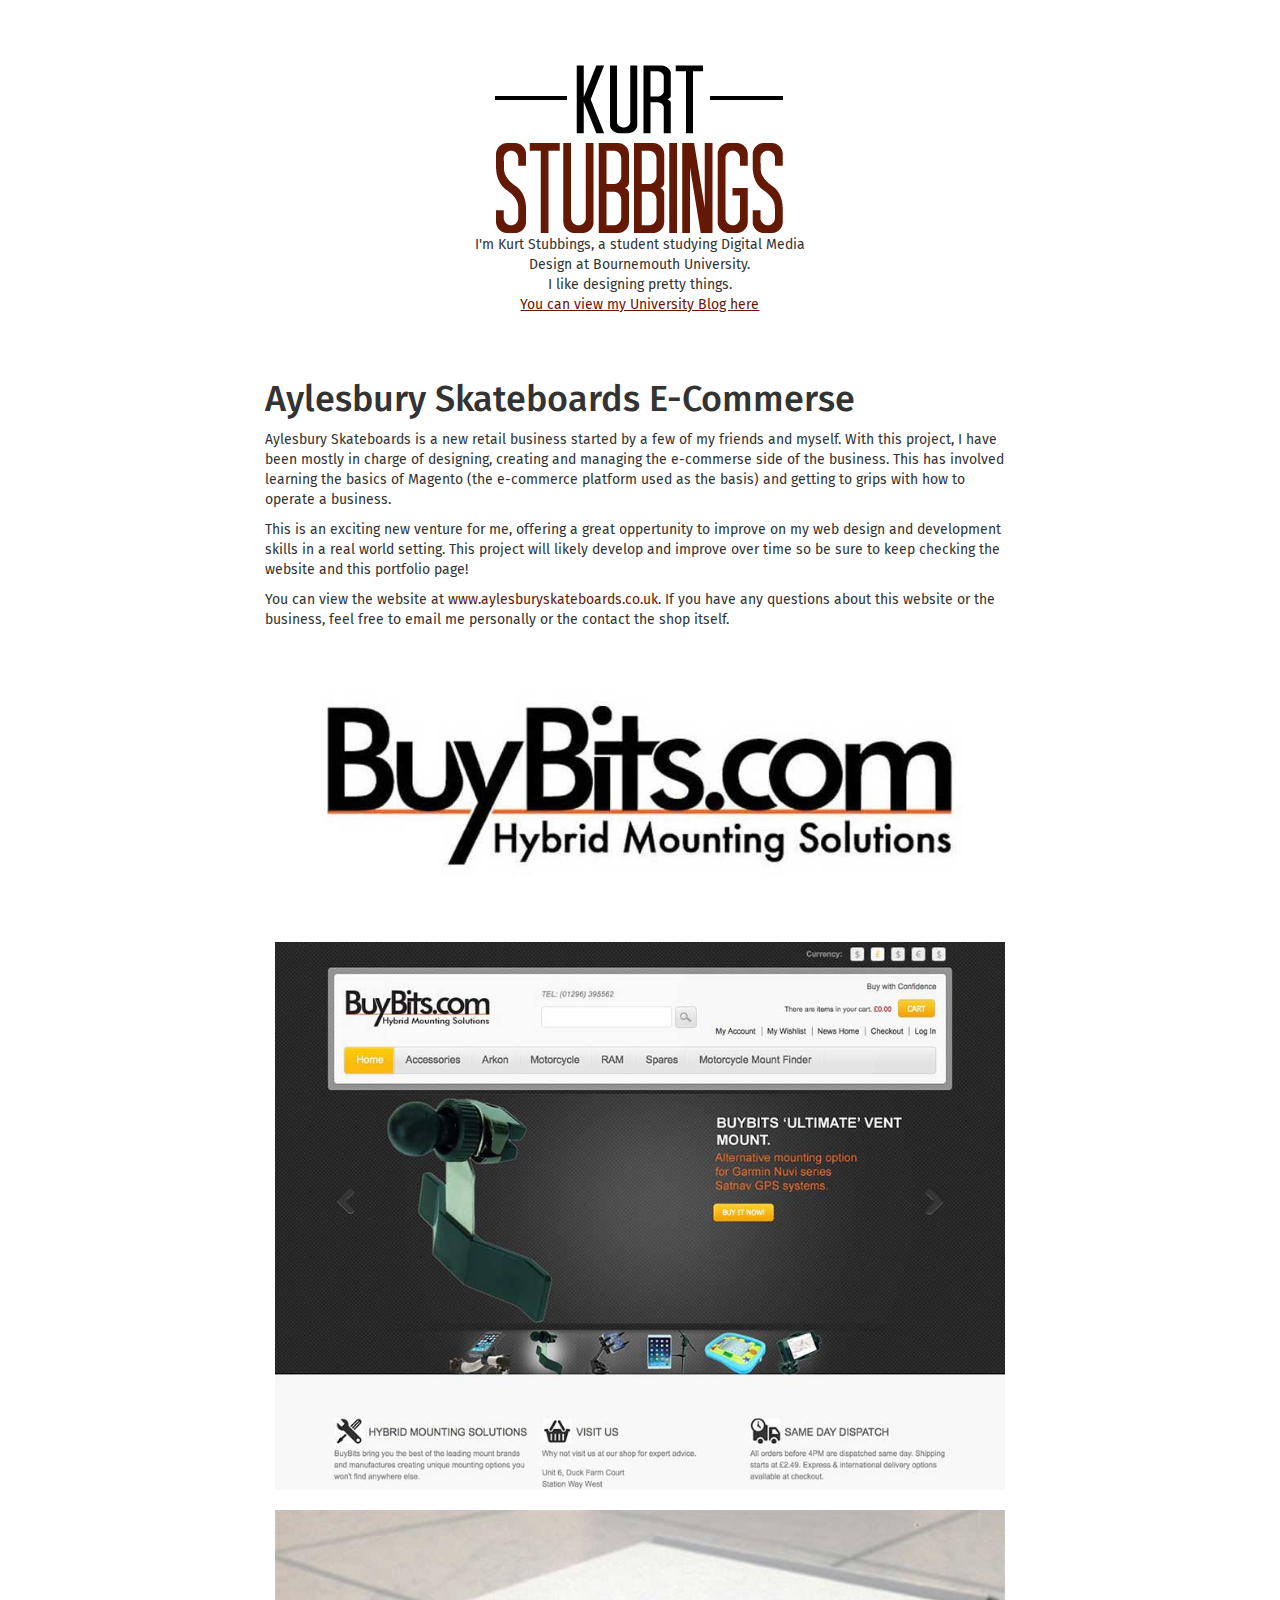
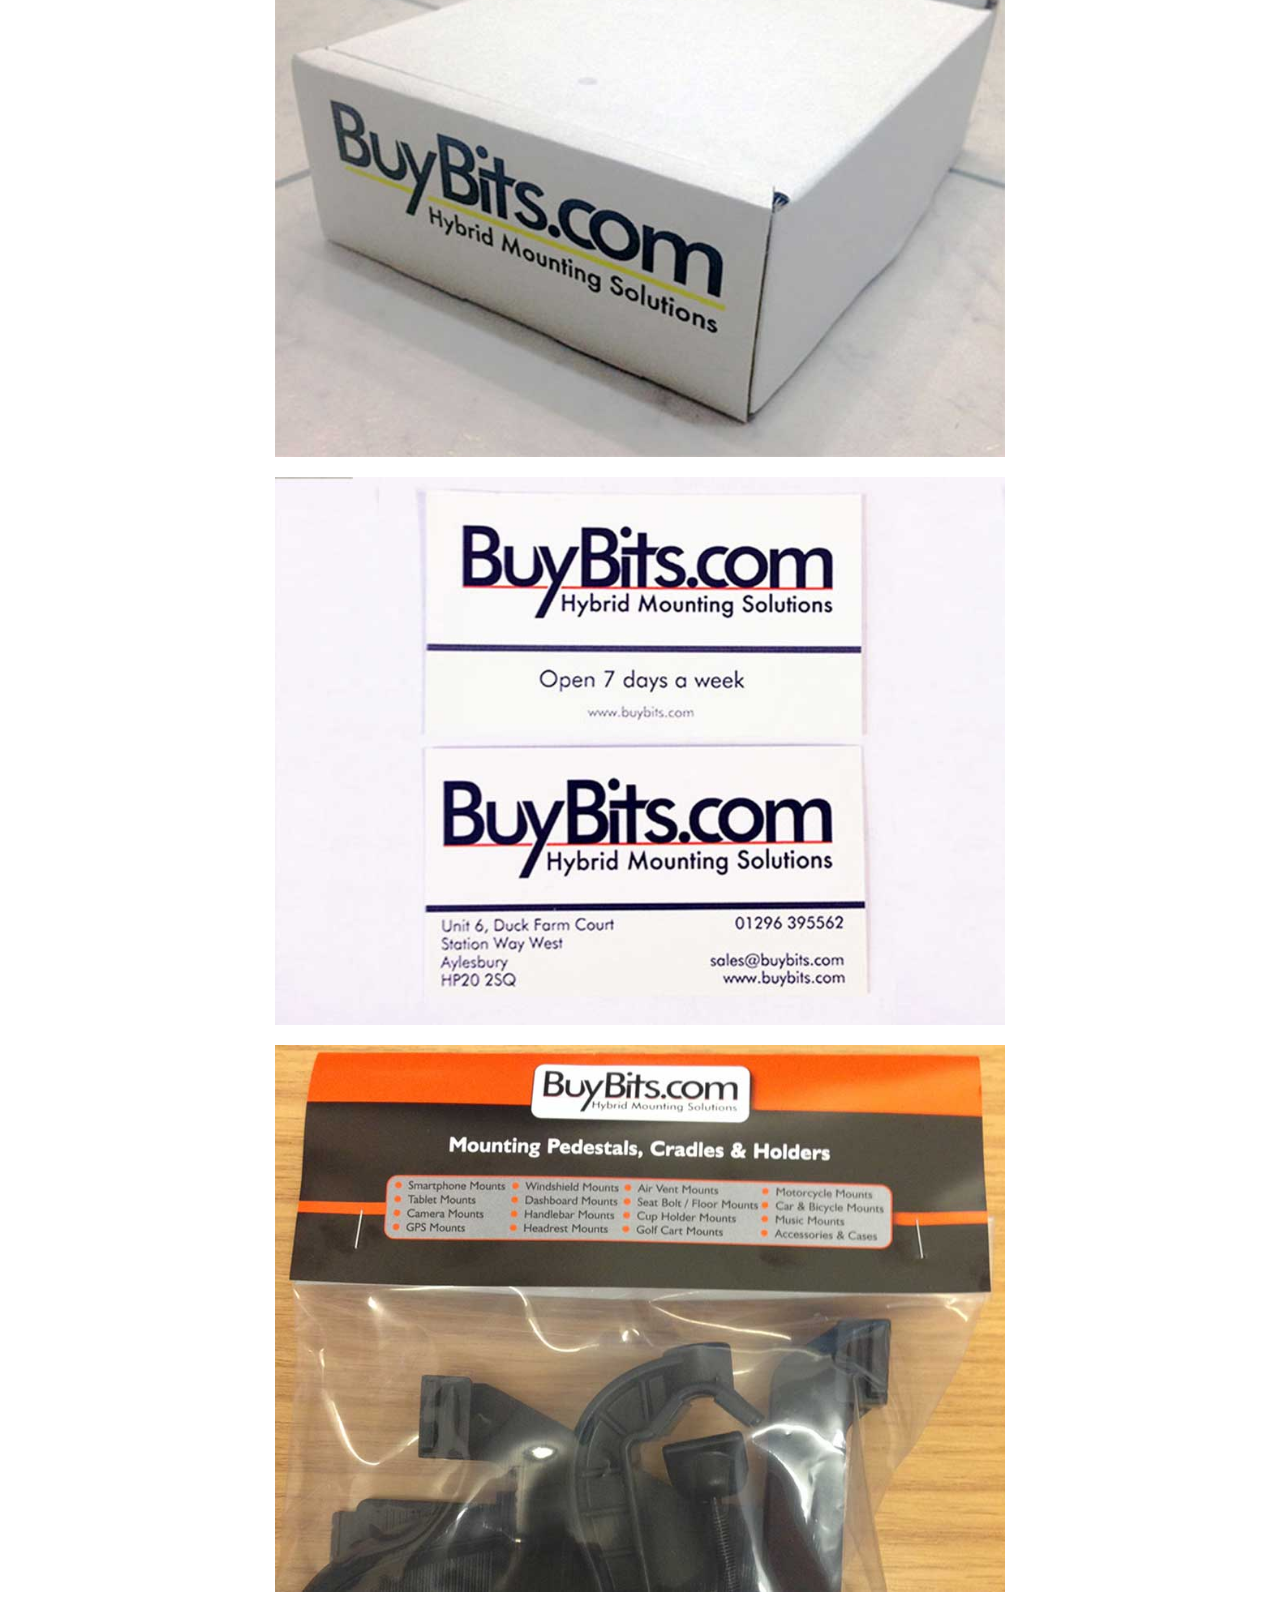
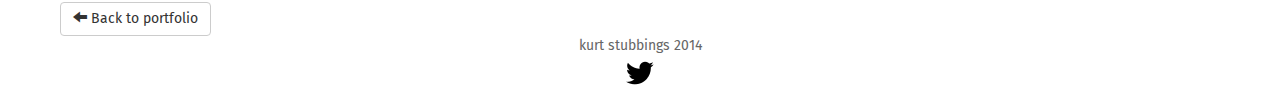
==== aylesburyskateboards.html @ d7310483 "started the ASB page, need to finish it when i can be bothered" ====
<!DOCTYPE html>
<html>

<head>
    <meta charset="utf-8">
    <title>Kurt Stubbings | BuyBits Logo</title>
    <meta name="viewport" content="width=device-width, initial-scale=1.0">
    <meta name="description" content="Kurt Stubbings Digital Media Design Portfolio">
    <meta name="author" content="Kurt Stubbings">



    <script type="text/javascript" src="http://cdnjs.cloudflare.com/ajax/libs/jquery/2.0.3/jquery.min.js"></script>
    <script type="text/javascript" src="http://netdna.bootstrapcdn.com/bootstrap/3.2.0/js/bootstrap.min.js"></script>

    <link href="css/bootstrap.min.css" rel="stylesheet">
    <link href="css/portfolio.css" rel="stylesheet">
    <link href="css/css.css" rel="stylesheet">
    <link href="css/magnific-popup.css" rel="stylesheet">
    <link href='http://fonts.googleapis.com/css?family=Fira+Sans:300,400,500,700' rel='stylesheet' type='text/css'>
</head>

<body>
    <div class="container">
        <div class="row" id="header">
            <div class="col-md-12">
                <a href="index.html">
                    <img src="images/logo.png" class="center-block img-responsive">
                </a>
                <div class="row">
                    <div class="col-md-4 col-md-offset-4">
                        <p class="text-center">I'm Kurt Stubbings, a student studying Digital Media Design at Bournemouth University.
                            <br>I like designing pretty things.
                            <br><a href="http://kurtstubbings.com/blog/" target="_blank" style="color: #641905; text-decoration: underline">You can view my University Blog here</a>
                        </p>
                    </div>
                </div>
            </div>
        </div>
        <!-- close page header -->

        <div class="row">
            <div class="col-sm-10 col-sm-offset-1 col-md-10 col-md-offset-1 col-lg-8 col-lg-offset-2 portfolioTitle">
                <h1>Aylesbury Skateboards E-Commerse</h1>
                <p>Aylesbury Skateboards is a new retail business started by a few of my friends and myself. With this project, I have been mostly in charge of designing, creating and managing the e-commerse side of the business. This has involved learning the basics of Magento (the e-commerce platform used as the basis) and getting to grips with how to operate a business.</p>
                <p>This is an exciting new venture for me, offering a great oppertunity to improve on my web design and development skills in a real world setting. This project will likely develop and improve over time so be sure to keep checking the website and this portfolio page!</p>
                <p>You can view the website at <a href="http://www.aylesburyskateboards.co.uk" target="_blank">www.aylesburyskateboards.co.uk</a>. If you have any questions about this website or the business, feel free to email me personally or the contact the shop itself.</p>
            </div>
        </div>
        <div class="row">
            <div class="col-sm-10 col-sm-offset-1 col-md-10 col-md-offset-1 col-lg-8 col-lg-offset-2">
                <img src="images/buybits/1.jpg" class="folioImg center-block img-responsive">
                <img src="images/buybits/2.jpg" class="folioImg center-block img-responsive">
                <img src="images/buybits/3.jpg" class="folioImg center-block img-responsive">
                <img src="images/buybits/4.jpg" class="folioImg center-block img-responsive">
                <img src="images/buybits/5.jpg" class="folioImg center-block img-responsive">
            </div>
        </div>
        <div class="row">
            <a type="button" class="btn btn-default backButton" aria-label="Left Align" href="index.html">
                <span class="glyphicon glyphicon-arrow-left" aria-hidden="true"></span> Back to portfolio
            </a>
        </div>
        <div class="col-md-12" id="footer">
            <p>kurt stubbings 2014</p>
            <a href="http://www.twitter.com/kuuurttyy">
                <img src="images/twitterIcon.png">
            </a>
        </div>
    </div>
</body>

</html>
---- css/portfolio.css ----
#main {
    overflow: hidden;
}
/**
 * Grid items animation
 */

.wookmark-placeholder {
    -webkit-transition: all 0.3s ease-out;
    -moz-transition: all 0.3s ease-out;
    -o-transition: all 0.3s ease-out;
    transition: all 0.3s ease-out;
}
/** General page styling **/

html, body {
    background-color: #fff;
    font-family: "Fira Sans", "Helvetica Neue Light", "Helvetica Neue", Arial, sans-serif;
    font-size: 14px;
}
#main {
    margin: 30px 0;
    position: relative;
}
header h1 {
    text-align: center;
    font-size: 30px;
    font-weight: 200;
    margin: 30px 0 10px 0;
}
header p {
    text-align: center;
    font-size: 14px;
    color: #666666;
    margin: 0;
    font-weight: 200;
}
/**
 * Grid container
 */

#tiles {
    list-style-type: none;
    position: relative;
    /** Needed to ensure items are laid out relative to this container **/
    margin: 0;
    padding: 0;
}
/**
 * filters
 */

#filters {
    border-top: 1px #666666 solid;
    border-bottom: 1px #666666 solid;
}
#filters a {
    padding: 10px 0;
    border: none;
    -webkit-transition: all 0.3s ease-out;
    -moz-transition: all 0.3s ease-out;
    -o-transition: all 0.3s ease-out;
    transition: all 0.3s ease-out;
}
/**
 * Grid items
 */

#tiles li {
    width: 370px;
    /*background-color: #f1f1f1;
    border: none;
    border-radius: 5px;
    -moz-border-radius: 5px;
    -o-border-radius: 5px;
    -webkit-border-radius: 5px; */
    display: none;
    /** Hide items initially to avoid a flicker effect **/
    cursor: pointer;
    padding: 0;
    padding-bottom: 5px;
    -webkit-transition: all 0.3s ease-out;
    -moz-transition: all 0.3s ease-out;
    -o-transition: all 0.3s ease-out;
    transition: all 0.3s ease-out;
}
#tiles li.inactive {
    visibility: hidden;
    opacity: 0;
}
#tiles li img {
    display: block;
    width: 100%;
    height: auto;
    /* border: none;
    border-radius: 5px;
    -moz-border-radius: 5px;
    -o-border-radius: 5px;
    -webkit-border-radius: 5px; */
}
#tiles li a {
    position: relative;
    top: 0;
    -webkit-transition: all 0.3s ease-out;
    -moz-transition: all 0.3s ease-out;
    -o-transition: all 0.3s ease-out;
    transition: all 0.3s ease-out;
}
#tiles li a p{
    text-align: center;
    color: #fff;
    background:#641905;
    margin: 5px auto;
    font-size: 1.15em;
    padding: 2px;
}
#tiles li a:hover {
    top: 5px;
    text-decoration: none;
}

/**
 * Grid item text
 */

#tiles li p {
    color: #666;
    font-size: 13px;
    line-height: 20px;
    text-align: center;
    font-weight: 200;
    margin: 7px 0 2px 7px;
}
---- css/css.css ----
a {
    color: #641905;
}
#header {
    /* padding-bottom: 20px; */ 
    padding: 35px;
}
#footer {
    text-align: center;
    /*padding-bottom: 10px; */
    color: #666666;
}
#footer img {
    position: relative;
    top: -10px;
    -webkit-transition: all 0.3s ease-out;
    -moz-transition: all 0.3s ease-out;
    -o-transition: all 0.3s ease-out;
    transition: all 0.3s ease-out;
}
#footer img:hover {
    top: -15px;
}
.embed-container {
    position: relative;
    padding-bottom: 56.25%;
    height: 0;
    overflow: hidden;
    max-width: 100%;
    height: auto;
    margin: 10px;
}
.embed-container iframe,
.embed-container object,
.embed-container embed {
    position: absolute;
    top: 0;
    left: 0;
    width: 100%;
    height: 100%;
}
.folioImg {
    padding: 10px;
}
.portfolioBody p {
    font-size: 1.15em;
}
.backButton {
    position: relative;
    left: 5px;
    -webkit-transition: all 0.3s ease-out;
    -moz-transition: all 0.3s ease-out;
    -o-transition: all 0.3s ease-out;
    transition: all 0.3s ease-out;
}
.backButton:hover {
    left: 0px;
}


/*
#leftArrow {
    position: absolute;
    left: 0;
    top: 0;
    -webkit-transition: all 0.3s ease-out;
    -moz-transition: all 0.3s ease-out;
    -o-transition: all 0.3s ease-out;
    transition: all 0.3s ease-out;
}
#leftArrow:hover {
    left: -5px;
}
#rightArrow {
    position: absolute;
    right: 0;
    top: 0;
    -webkit-transition: all 0.3s ease-out;
    -moz-transition: all 0.3s ease-out;
    -o-transition: all 0.3s ease-out;
    transition: all 0.3s ease-out;
}
#rightArrow:hover {
    right: -5px;
}

.portfolioTitle {
    padding-bottom: 10px;
}
.portfolioTitle h1 {
    color: #641905;
}
.portfolioTitle img {
    width: 65%;
    padding-top: 20%;
}
*/
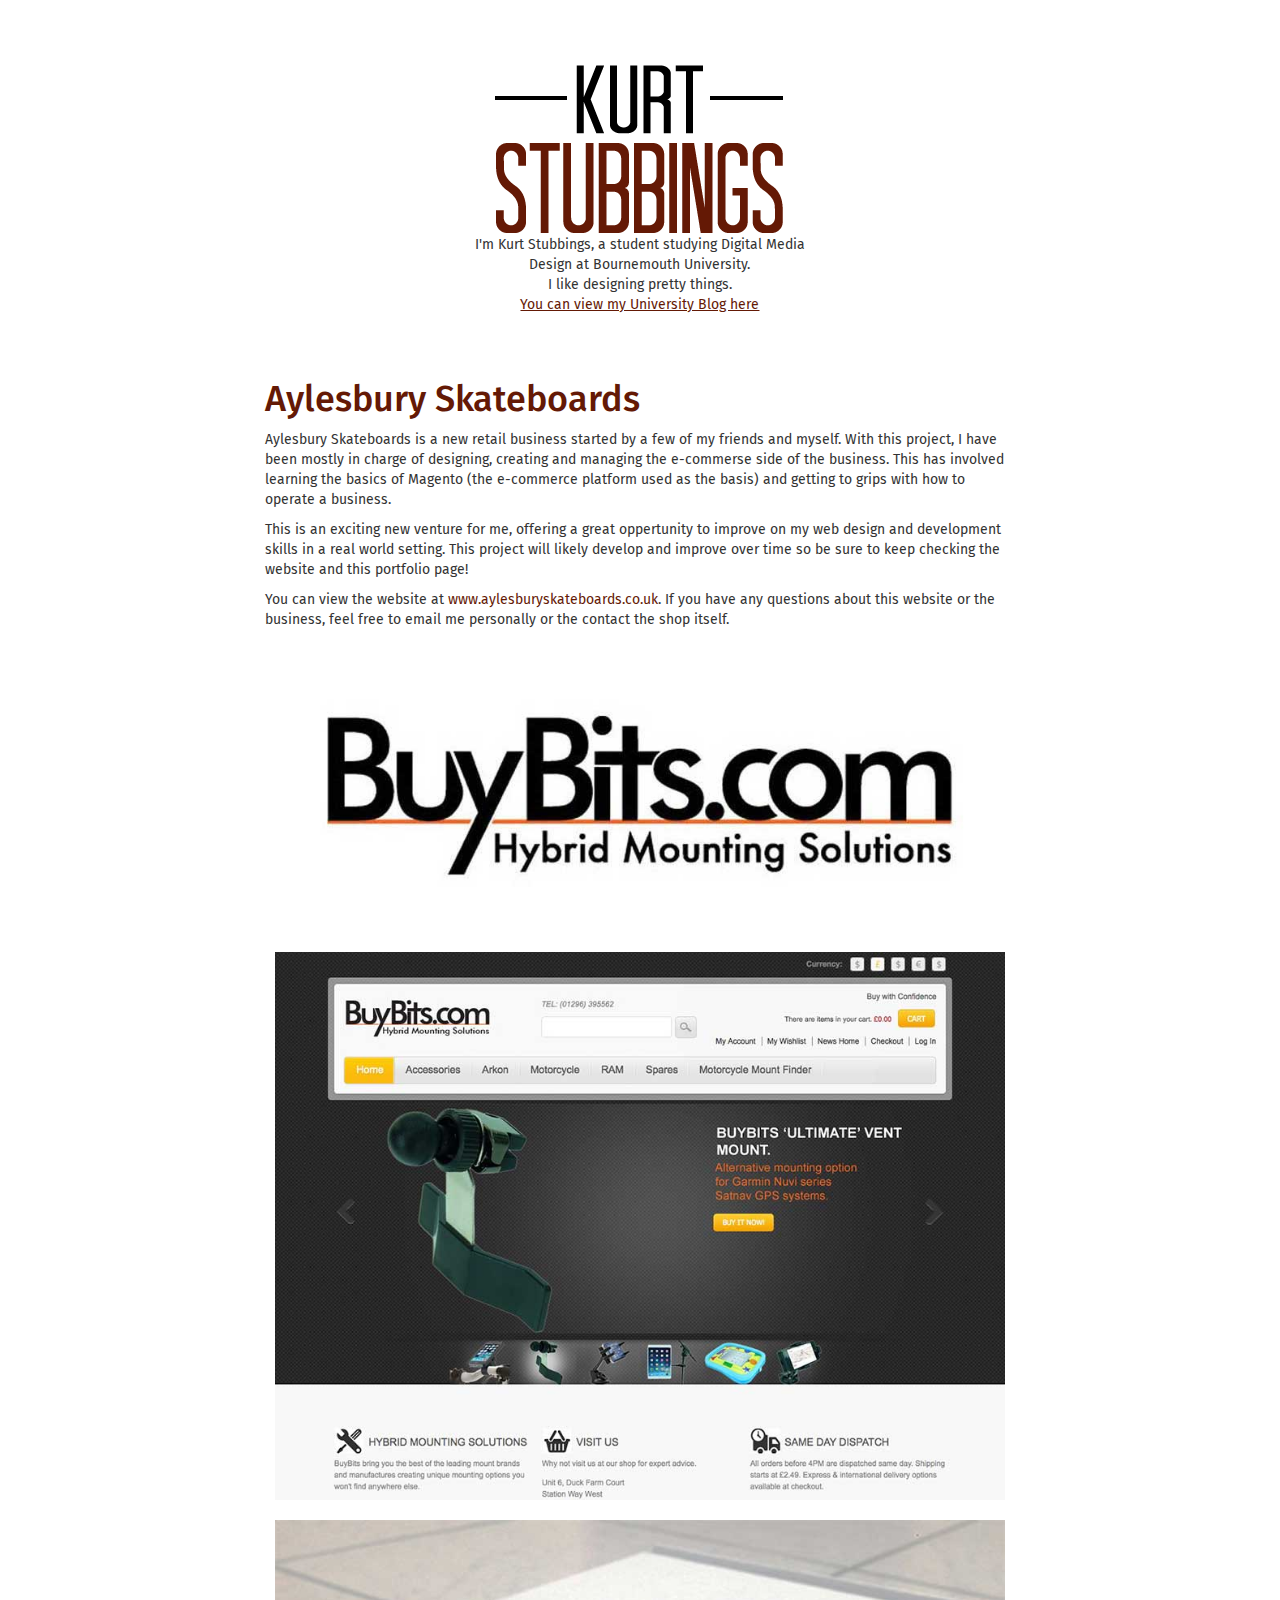
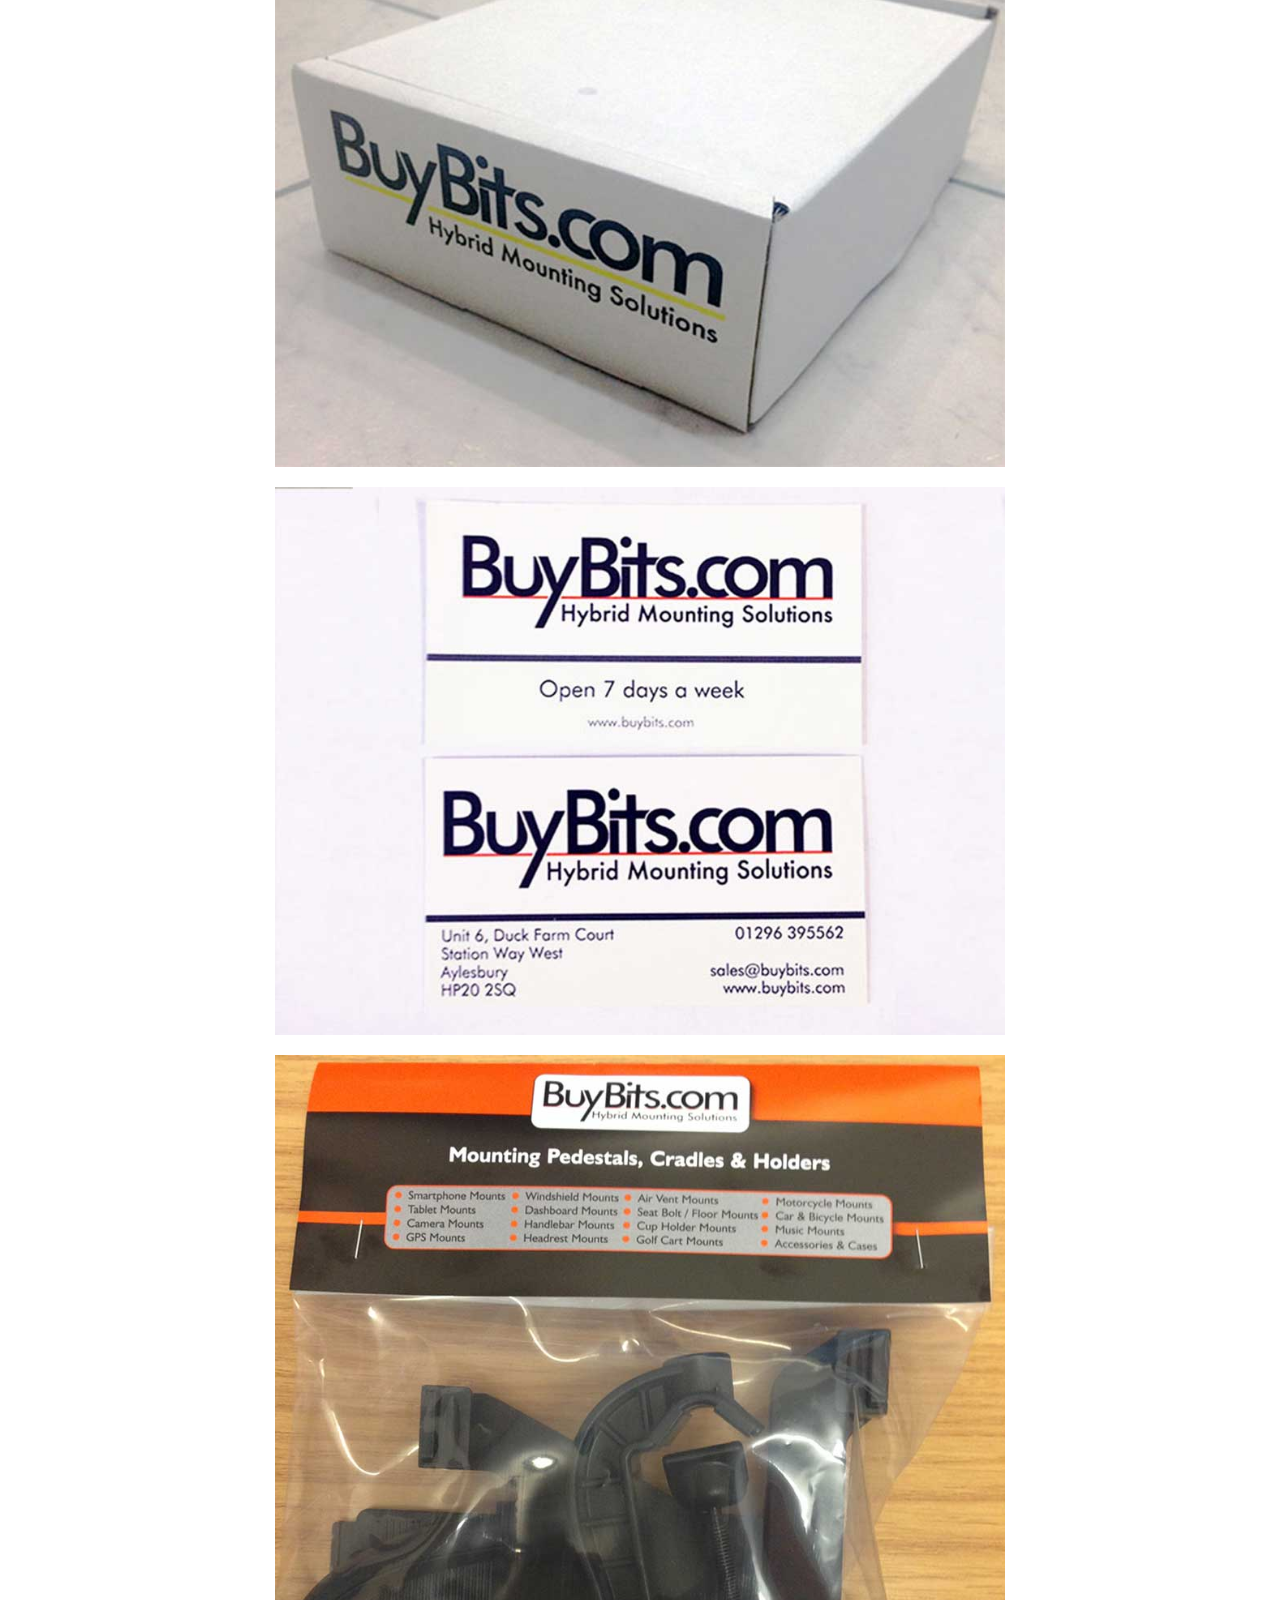
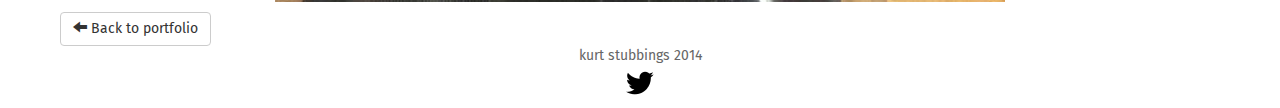
==== commit bf50166e: "converted font sizing to rems" ====
--- a/aylesburyskateboards.html
+++ b/aylesburyskateboards.html
@@ -41,7 +41,7 @@
 
         <div class="row">
             <div class="col-sm-10 col-sm-offset-1 col-md-10 col-md-offset-1 col-lg-8 col-lg-offset-2 portfolioTitle">
-                <h1>Aylesbury Skateboards E-Commerse</h1>
+                <h1>Aylesbury Skateboards</h1>
                 <p>Aylesbury Skateboards is a new retail business started by a few of my friends and myself. With this project, I have been mostly in charge of designing, creating and managing the e-commerse side of the business. This has involved learning the basics of Magento (the e-commerce platform used as the basis) and getting to grips with how to operate a business.</p>
                 <p>This is an exciting new venture for me, offering a great oppertunity to improve on my web design and development skills in a real world setting. This project will likely develop and improve over time so be sure to keep checking the website and this portfolio page!</p>
                 <p>You can view the website at <a href="http://www.aylesburyskateboards.co.uk" target="_blank">www.aylesburyskateboards.co.uk</a>. If you have any questions about this website or the business, feel free to email me personally or the contact the shop itself.</p>
--- a/css/css.css
+++ b/css/css.css
@@ -1,6 +1,38 @@
+/* ----- General page stuff ----- */
+
+html {
+    background-color: #fff;
+    font-size: 62.5%;
+}
+
+body {
+    font-family: "Fira Sans", "Helvetica Neue Light", "Helvetica Neue", "Arial", sans-serif;
+    font-size: 1.4rem;
+}
+#main {
+    margin: 30px 0;
+    position: relative;
+}
+header h1 {
+    text-align: center;
+    font-size: 3.0rem;
+    font-weight: 200;
+    margin: 30px 0 10px 0;
+}
+header p {
+    text-align: center;
+    font-size: 1.4rem;
+    color: #666666;
+    margin: 0;
+    font-weight: 200;
+}
+
 a {
     color: #641905;
 }
+
+/* ----- INDEX PAGE -----*/
+
 #header {
     /* padding-bottom: 20px; */ 
     padding: 35px;
@@ -21,29 +53,124 @@
 #footer img:hover {
     top: -15px;
 }
-.embed-container {
-    position: relative;
-    padding-bottom: 56.25%;
-    height: 0;
+
+#main {
     overflow: hidden;
-    max-width: 100%;
+}
+/* ----- Grid items animation -----*/
+
+/*
+.wookmark-placeholder {
+    -webkit-transition: all 0.3s ease-out;
+    -moz-transition: all 0.3s ease-out;
+    -o-transition: all 0.3s ease-out;
+    transition: all 0.3s ease-out;
+}
+*/
+
+/* ----- Portfolio Grid container ----- */
+
+#tiles {
+    list-style-type: none;
+    position: relative;
+    /** Needed to ensure items are laid out relative to this container **/
+    margin: 0;
+    padding: 0;
+}
+
+/* ----- Portfolio Filters ----- */
+
+#filters {
+    border-top: 1px #666666 solid;
+    border-bottom: 1px #666666 solid;
+}
+#filters a {
+    padding: 10px 0;
+    border: none;
+    -webkit-transition: all 0.3s ease-out;
+    -moz-transition: all 0.3s ease-out;
+    -o-transition: all 0.3s ease-out;
+    transition: all 0.3s ease-out;
+}
+/* ----- Grid items ----- */
+
+#tiles li {
+    width: 370px;
+    /*background-color: #f1f1f1;
+    border: none;
+    border-radius: 5px;
+    -moz-border-radius: 5px;
+    -o-border-radius: 5px;
+    -webkit-border-radius: 5px; */
+    display: none;
+    /** Hide items initially to avoid a flicker effect **/
+    cursor: pointer;
+    padding: 0;
+    padding-bottom: 5px;
+    -webkit-transition: all 0.3s ease-out;
+    -moz-transition: all 0.3s ease-out;
+    -o-transition: all 0.3s ease-out;
+    transition: all 0.3s ease-out;
+}
+#tiles li.inactive {
+    visibility: hidden;
+    opacity: 0;
+}
+#tiles li img {
+    display: block;
+    width: 100%;
     height: auto;
+    /* border: none;
+    border-radius: 5px;
+    -moz-border-radius: 5px;
+    -o-border-radius: 5px;
+    -webkit-border-radius: 5px; */
+}
+#tiles li a {
+    position: relative;
+    top: 0;
+    -webkit-transition: all 0.3s ease-out;
+    -moz-transition: all 0.3s ease-out;
+    -o-transition: all 0.3s ease-out;
+    transition: all 0.3s ease-out;
+}
+#tiles li a p{
+    text-align: center;
+    color: #fff;
+    background:#641905;
+    margin: 5px auto;
+    font-size: 1.4rem ; /*1.15em*/
+    padding: 2px;
+}
+#tiles li a:hover {
+    top: 5px;
+    text-decoration: none;
+}
+
+/* ----- Grid item text ----- */
+
+#tiles li p {
+    color: #666;
+    font-size: 1.3rem;
+    line-height: 20px;
+    text-align: center;
+    font-weight: 200;
+    margin: 7px 0 2px 7px;
+}
+
+/* ----- PORTFOLIO PAGES ----- */
+
+/* Embedded videos */
+.embed-responsive {
     margin: 10px;
 }
-.embed-container iframe,
-.embed-container object,
-.embed-container embed {
-    position: absolute;
-    top: 0;
-    left: 0;
-    width: 100%;
-    height: 100%;
-}
+
+/* Page Styles */
 .folioImg {
     padding: 10px;
 }
 .portfolioBody p {
-    font-size: 1.15em;
+    font-size: 1.4rem;
 }
 .backButton {
     position: relative;
@@ -58,7 +185,7 @@
 }
 
 
-/*
+
 #leftArrow {
     position: absolute;
     left: 0;
@@ -94,4 +221,3 @@
     width: 65%;
     padding-top: 20%;
 }
-*/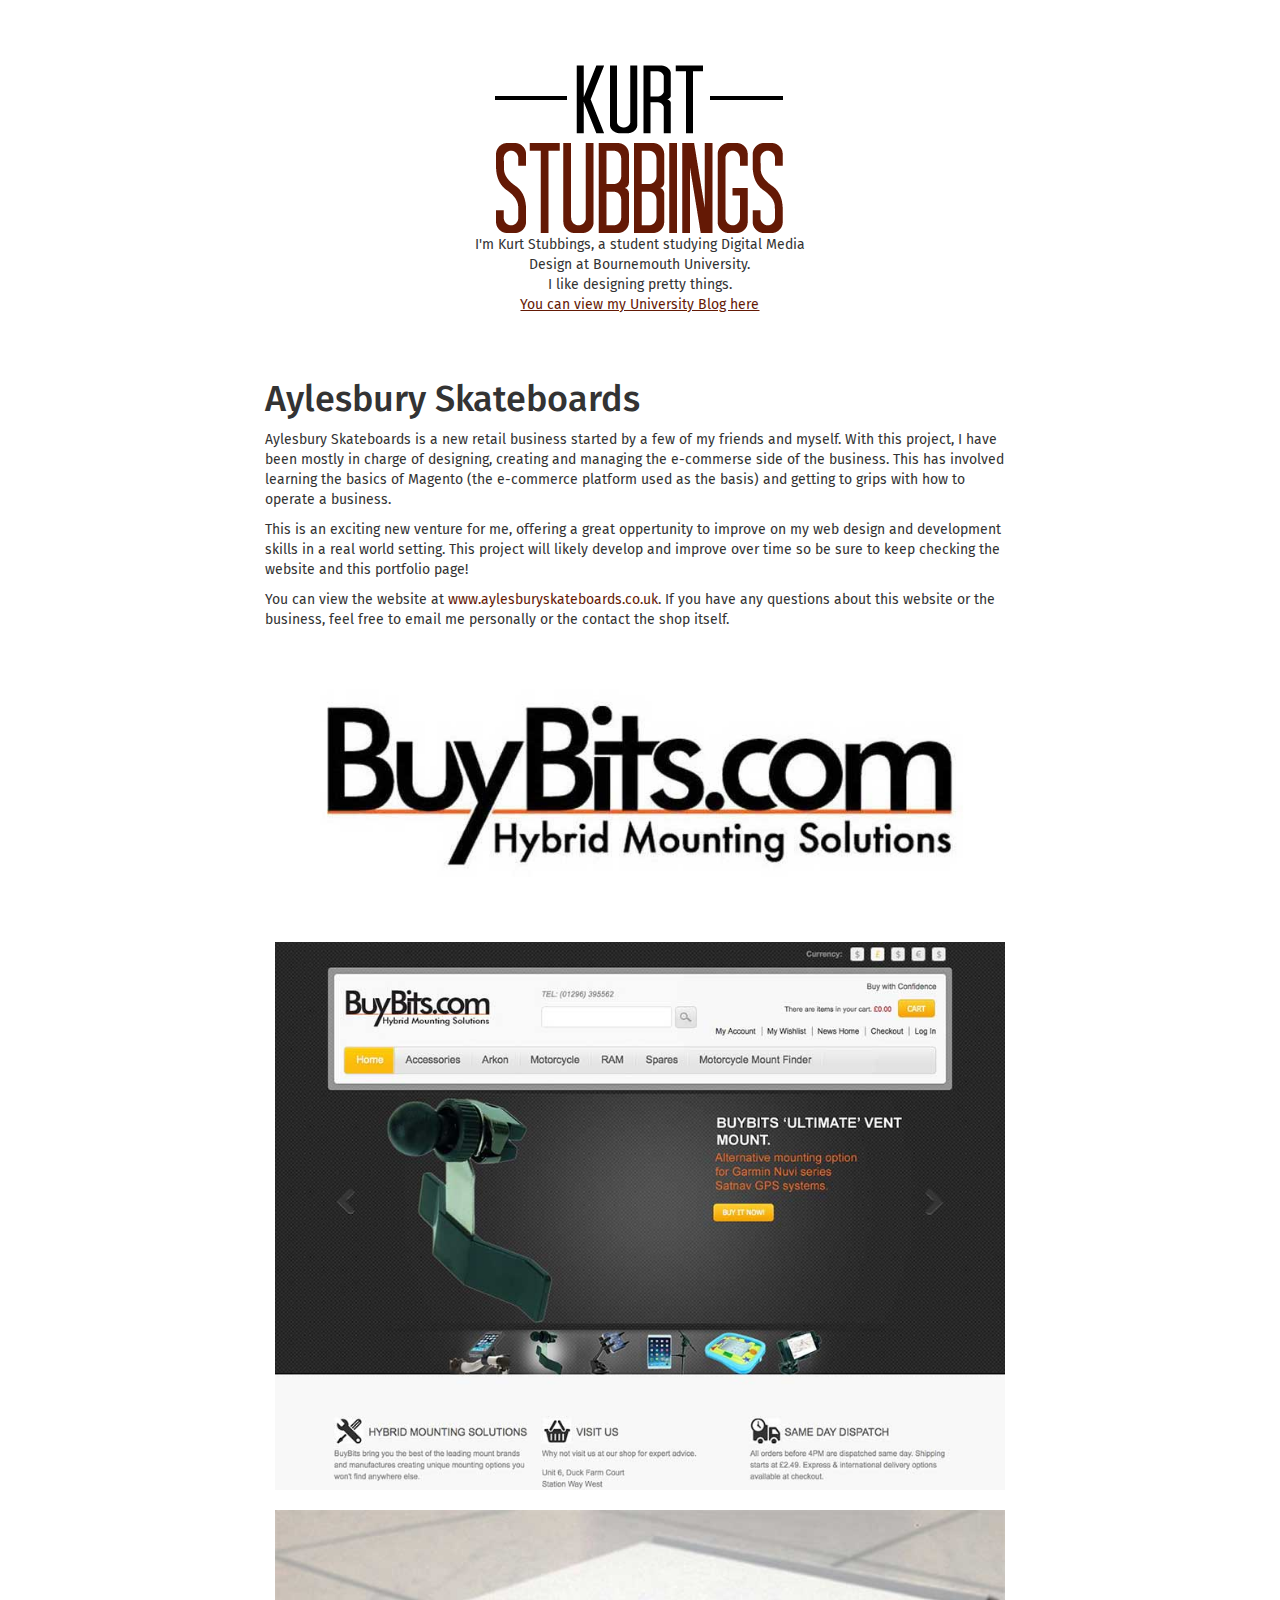
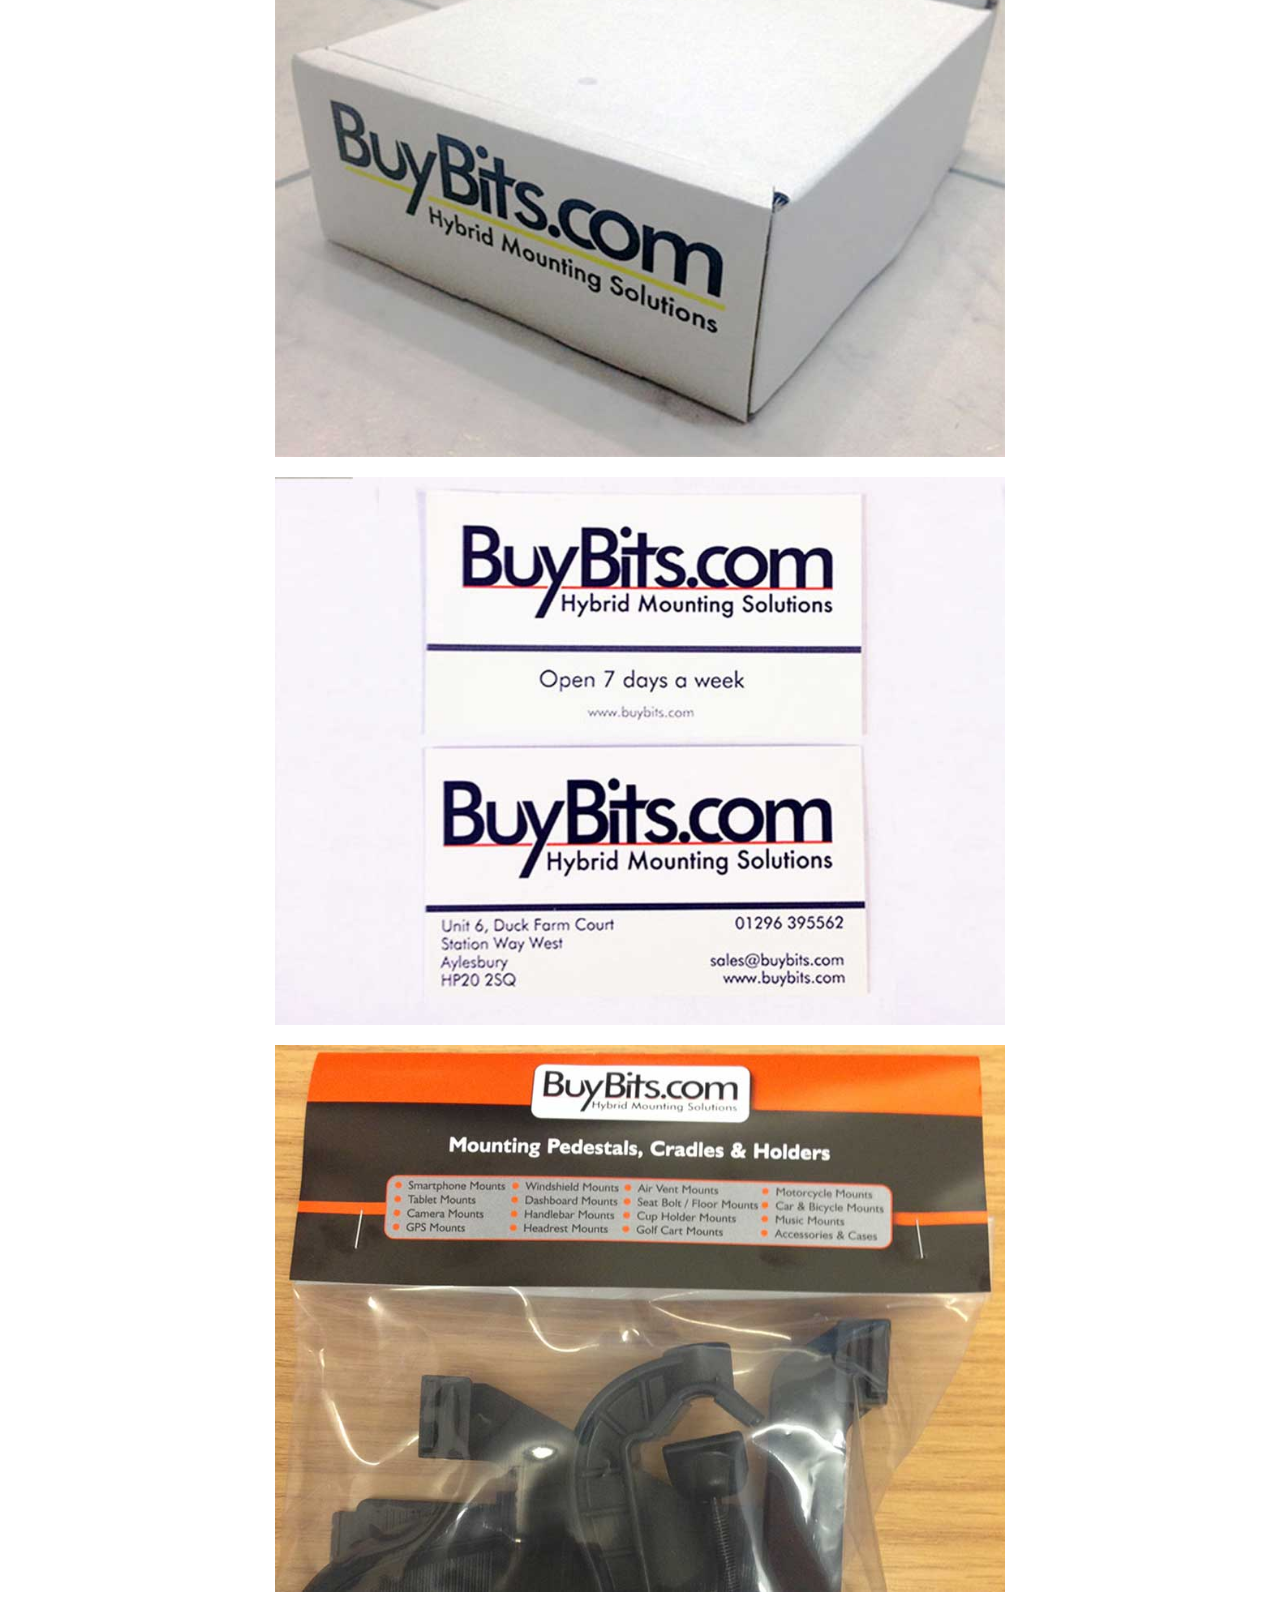
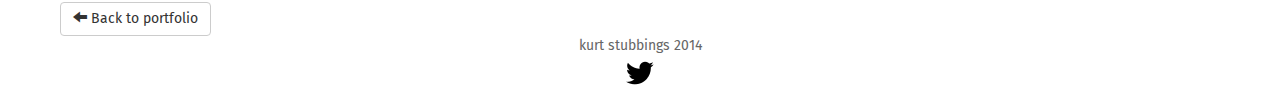
==== commit 84c21ccd: "commit before probably messing everything up by implimenting sass" ====
--- a/aylesburyskateboards.html
+++ b/aylesburyskateboards.html
@@ -8,15 +8,11 @@
     <meta name="description" content="Kurt Stubbings Digital Media Design Portfolio">
     <meta name="author" content="Kurt Stubbings">
 
-
-
     <script type="text/javascript" src="http://cdnjs.cloudflare.com/ajax/libs/jquery/2.0.3/jquery.min.js"></script>
     <script type="text/javascript" src="http://netdna.bootstrapcdn.com/bootstrap/3.2.0/js/bootstrap.min.js"></script>
 
     <link href="css/bootstrap.min.css" rel="stylesheet">
-    <link href="css/portfolio.css" rel="stylesheet">
     <link href="css/css.css" rel="stylesheet">
-    <link href="css/magnific-popup.css" rel="stylesheet">
     <link href='http://fonts.googleapis.com/css?family=Fira+Sans:300,400,500,700' rel='stylesheet' type='text/css'>
 </head>
 
--- a/css/css.css
+++ b/css/css.css
@@ -10,8 +10,8 @@
     font-size: 1.4rem;
 }
 #main {
-    margin: 30px 0;
-    position: relative;
+    margin: 30px 0; 
+    position: relative; 
 }
 header h1 {
     text-align: center;
@@ -57,17 +57,15 @@
 #main {
     overflow: hidden;
 }
-/* ----- Grid items animation -----*/
 
-/*
-.wookmark-placeholder {
-    -webkit-transition: all 0.3s ease-out;
-    -moz-transition: all 0.3s ease-out;
-    -o-transition: all 0.3s ease-out;
-    transition: all 0.3s ease-out;
+#logo {
+    margin-bottom: 1%;
 }
-*/
 
+.web-tab {
+    min-height: 100%;
+    margin: 25px 0 10px 0;
+}
 /* ----- Portfolio Grid container ----- */
 
 #tiles {
@@ -81,8 +79,8 @@
 /* ----- Portfolio Filters ----- */
 
 #filters {
-    border-top: 1px #666666 solid;
-    border-bottom: 1px #666666 solid;
+    border-top: 1px #ddd solid;
+    border-bottom: 1px #ddd solid;
 }
 #filters a {
     padding: 10px 0;
@@ -91,6 +89,10 @@
     -moz-transition: all 0.3s ease-out;
     -o-transition: all 0.3s ease-out;
     transition: all 0.3s ease-out;
+}
+
+#filters a:hover {
+    background: #333
 }
 /* ----- Grid items ----- */
 
@@ -158,6 +160,13 @@
     margin: 7px 0 2px 7px;
 }
 
+/* ----- homepage About Section ----- */
+
+.about {
+    background-color: #333;
+    color: #fff;
+}
+
 /* ----- PORTFOLIO PAGES ----- */
 
 /* Embedded videos */
@@ -182,42 +191,4 @@
 }
 .backButton:hover {
     left: 0px;
-}
-
-
-
-#leftArrow {
-    position: absolute;
-    left: 0;
-    top: 0;
-    -webkit-transition: all 0.3s ease-out;
-    -moz-transition: all 0.3s ease-out;
-    -o-transition: all 0.3s ease-out;
-    transition: all 0.3s ease-out;
-}
-#leftArrow:hover {
-    left: -5px;
-}
-#rightArrow {
-    position: absolute;
-    right: 0;
-    top: 0;
-    -webkit-transition: all 0.3s ease-out;
-    -moz-transition: all 0.3s ease-out;
-    -o-transition: all 0.3s ease-out;
-    transition: all 0.3s ease-out;
-}
-#rightArrow:hover {
-    right: -5px;
-}
-
-.portfolioTitle {
-    padding-bottom: 10px;
-}
-.portfolioTitle h1 {
-    color: #641905;
-}
-.portfolioTitle img {
-    width: 65%;
-    padding-top: 20%;
-}
+}